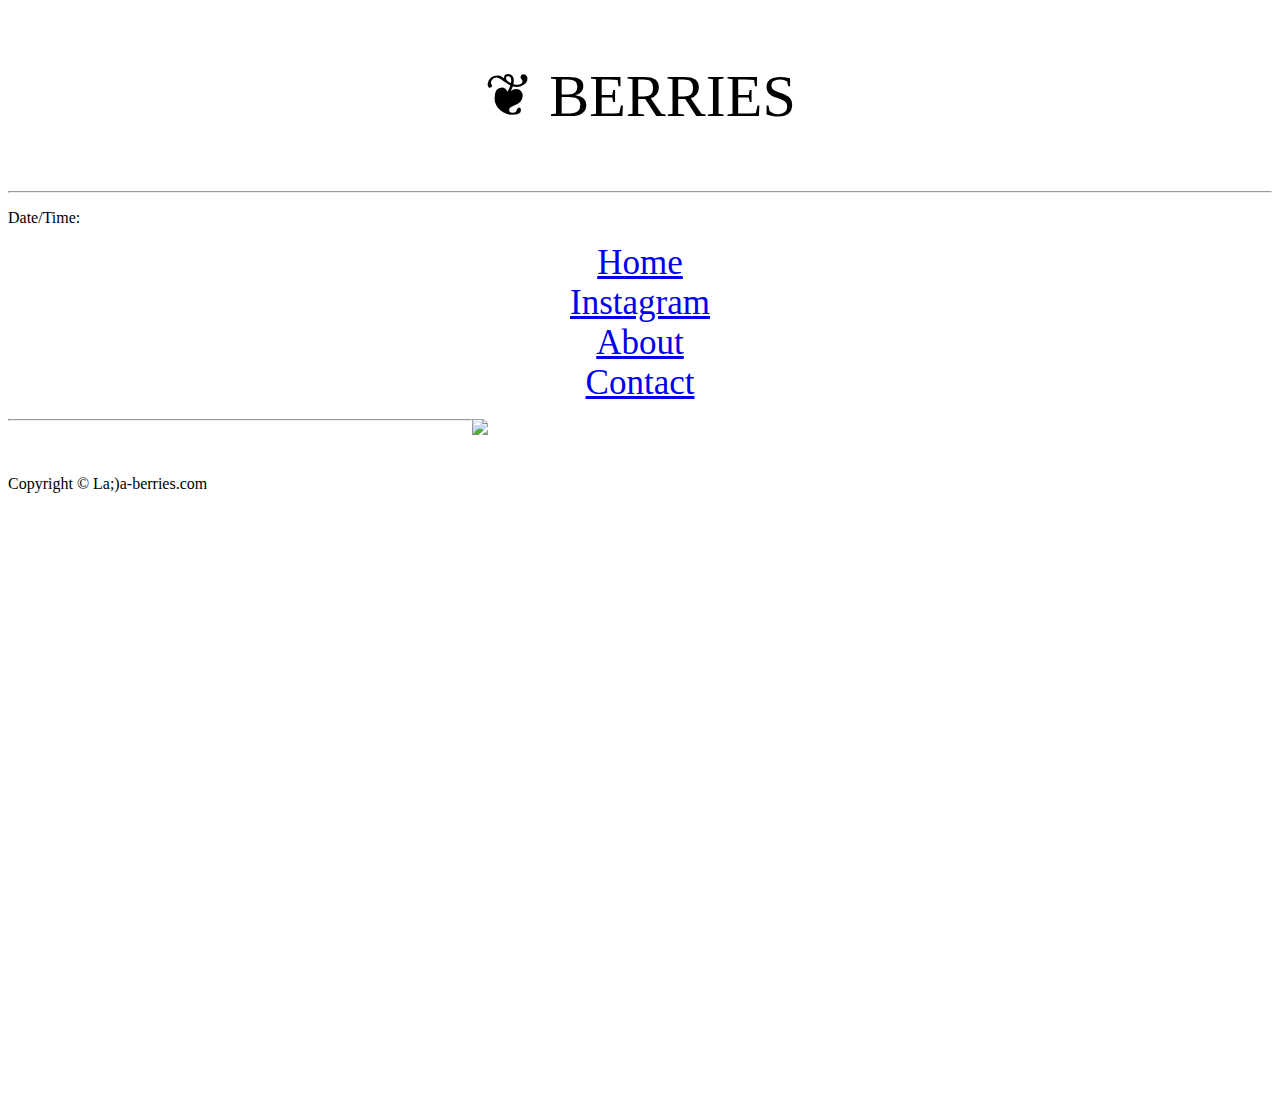
==== index.html @ d112ca5f "Update index.html" ====
<!DOCTYPE html>
<html>

 <head> 
 	<meta charset="UTF-8">
 <title> Fifa Web</title>
 <link href="styles.css" rel="stylesheet" type="text/css" />
</head>

<body style = "">

	

	<tr>

<td>

	<div class = "item1" >

		<p style = "color:black; font-family:blod;font-size:60px;text-align:center;background:white">  &#10086; BERRIES   </br> </p>
		<p style = "background: #499AF0;text-align: center;"id = "demo"> </p>
		

		</div>

		<td></tr>
		<hr>

  <p>Date/Time: <span id="datetime"></span></p>




<script type="text/javascript" src="script.js"></script>

	<div style = "font-size:35px;">
		<div  style ="color: black;text-align: center " >
			<a href = "index.html" class = "but" > Home</a><div class = "but_razd"></div>
			<a href="https://www.instagram.com/" class = "but" title = "">Instagram</a><div class ="but_razd"></div>
			<a href="about.html" class = "but" title = "">About</a><div class ="but_razd"></div>
			<a href="contact.html" class = "but" title = "">Contact</a><div class ="but_razd"></div>
		</div>
	</div>

<div style = "">
	<p style = " "> 
</div>

<img src="images/health-and-fitness.jpg"  width="800" height="700" align="right" alt=" ">

<div class="footer">
	<hr>
	   <div class="container">
	      <div class="row text-center" style="padding-top:30px;"  >
	         <p style="color:black"> Copyright &copy; La;)a-berries.com</p> 
	      </div>       
	   </div> 
	 </div>


	

		</body>

		</html>
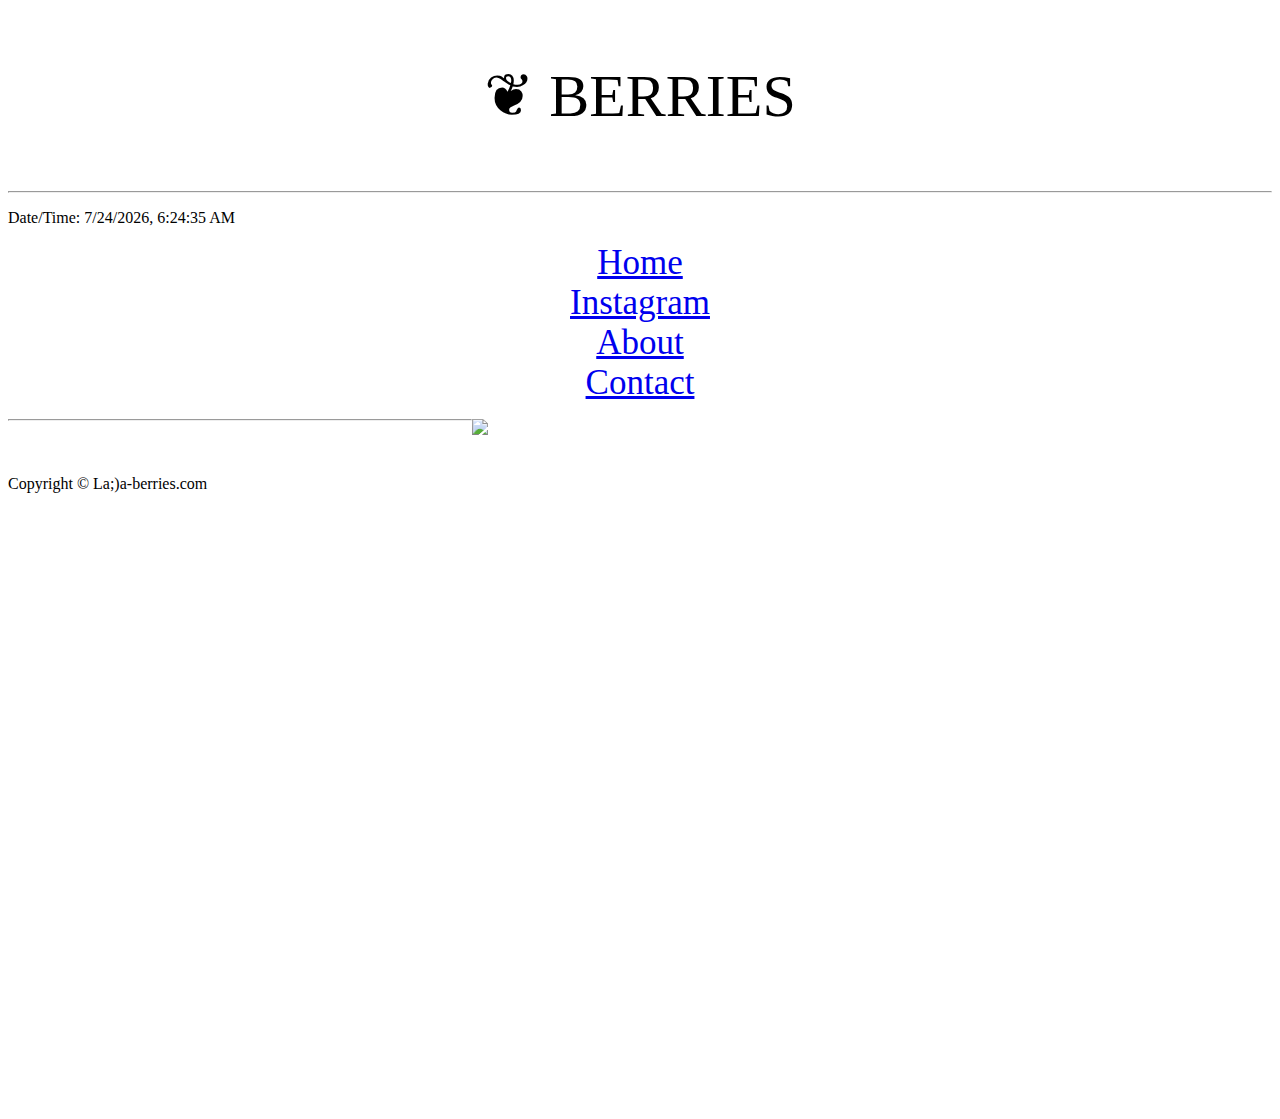
==== commit 32ebf65e: "Update index.html" ====
--- a/index.html
+++ b/index.html
@@ -36,7 +36,7 @@
 	<div style = "font-size:35px;">
 		<div  style ="color: black;text-align: center " >
 			<a href = "index.html" class = "but" > Home</a><div class = "but_razd"></div>
-			<a href="https://www.instagram.com/" class = "but" title = "">Instagram</a><div class ="but_razd"></div>
+			<a href="https://www.instagram.com/berriestoooot_healthy_lives/?hl=bn/" class = "but" title = "">Instagram</a><div class ="but_razd"></div>
 			<a href="about.html" class = "but" title = "">About</a><div class ="but_razd"></div>
 			<a href="contact.html" class = "but" title = "">Contact</a><div class ="but_razd"></div>
 		</div>
@@ -46,7 +46,7 @@
 	<p style = " "> 
 </div>
 
-<img src="images/health-and-fitness.jpg"  width="800" height="700" align="right" alt=" ">
+<img src="https://static.wixstatic.com/media/b9324b_3a0506b062084984a3bb6c257a6b137d~mv2.png"  width="800" height="700" align="right" alt=" ">
 
 <div class="footer">
 	<hr>
